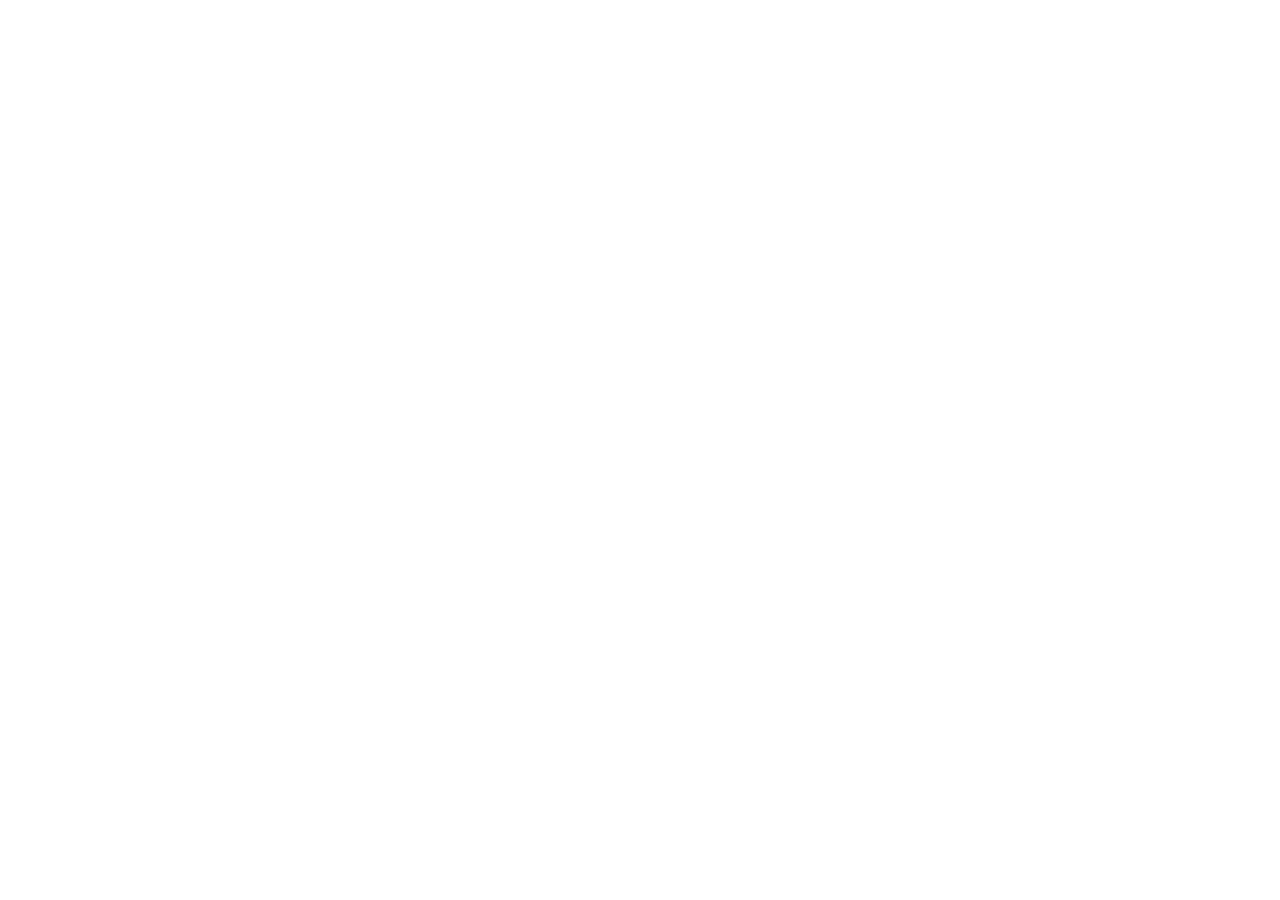
==== index.html @ 01b5e9a7 "Add functions to perform gameplay for one round" ====
<!DOCTYPE html>
<html>
<head>
  <title>Rock-Paper-Scissor</title>
  <meta charset="UTF-8"/>
</head>
<body>
  
  <script>
    function computerPlay(){
        let min = 3;
        let max = 6;
        let rando = parseInt (Math.random() * (max - min) + min);
        if (rando == 3){
            return "rock";
        } else if (rando == 4){
            return "scissor";
        } else {
            return "paper";
        };
    }

    function playRound(playerSelection, computerSelection){
        if (playerSelection == "rock" && computerSelection == "rock"){
            return "Draw";
        } else if (playerSelection == "rock" && computerSelection == "scissor"){
            return "Player wins";
        } else if (playerSelection == "rock" && computerSelection == "paper"){
            return "Computer wins";
        } else if (playerSelection == "paper" && computerSelection == "paper"){
            return "Draw";
        } else if (playerSelection == "paper" && computerSelection == "rock"){
            return "Player wins";
        } else if (playerSelection == "paper" && computerSelection == "scissor"){
            return "Computer wins";
        } else if (playerSelection == "scissor" && computerSelection == "scissor"){
            return "Draw";
        } else if (playerSelection == "scissor" && computerSelection == "paper"){
            return "Player wins";
        } else if (playerSelection == "scissor" && computerSelection == "rock"){
            return "Computer wins";
        } else {
            return "Invalid Input";
        }
    }

    const playerSelection = prompt("Enter your choice:");
    const computerSelection = computerPlay();
    console.log("Player's choice:" + playerSelection +"  " + "Computer's choice:" + computerSelection);
    console.log(playRound(playerSelection, computerSelection));


  </script>
</body>
</html>
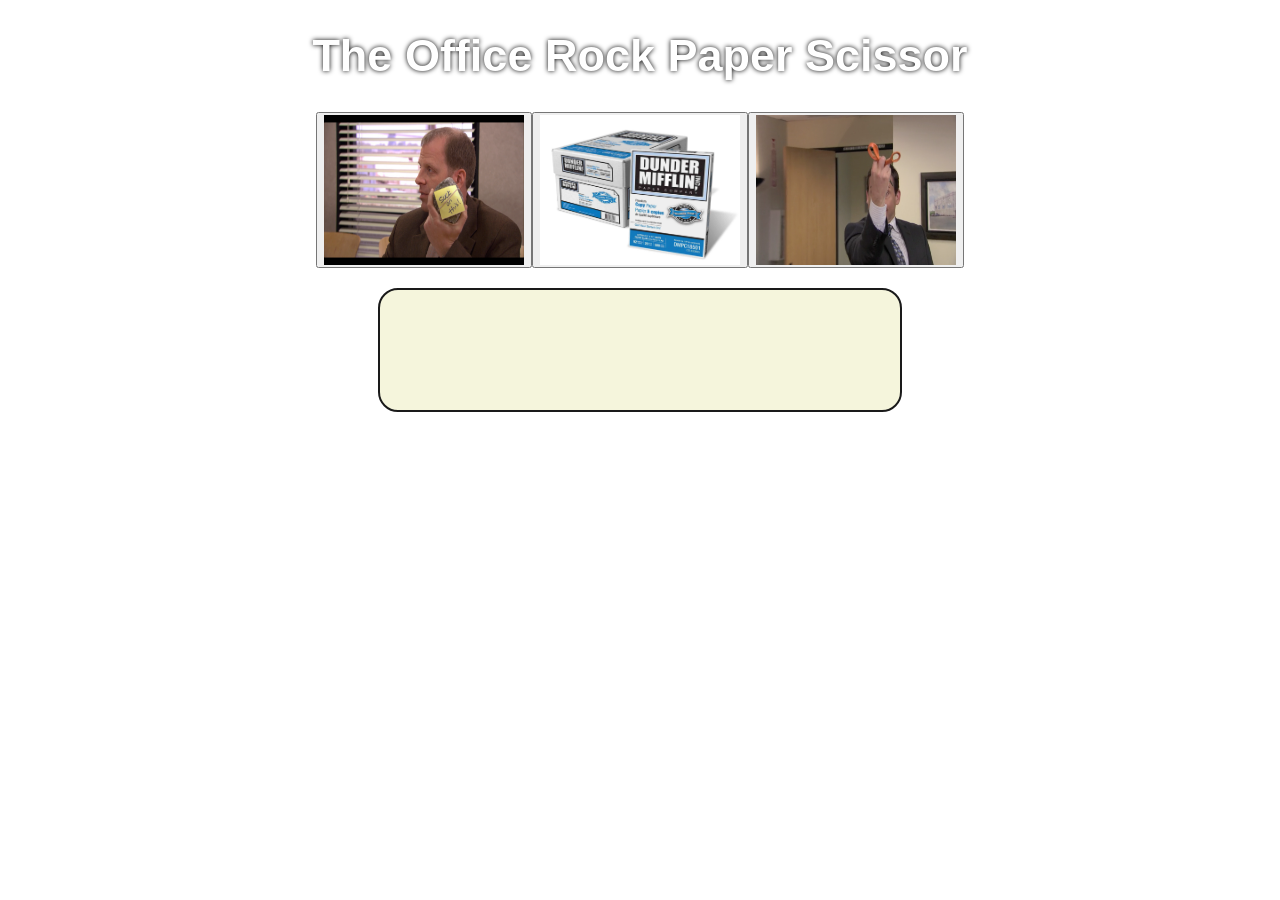
==== commit 4c63696e: "Add themed rock-paper-scissor" ====
--- a/index.html
+++ b/index.html
@@ -1,55 +1,20 @@
 <!DOCTYPE html>
-<html>
+<html lang="en">
 <head>
-  <title>Rock-Paper-Scissor</title>
-  <meta charset="UTF-8"/>
+    <meta charset="UTF-8">
+    <title>Office Rock-Paper-Scissor</title>
+    <meta charset="UTF-8"/>
+    <link rel="stylesheet" href="style.css">
 </head>
 <body>
-  
-  <script>
-    function computerPlay(){
-        let min = 3;
-        let max = 6;
-        let rando = parseInt (Math.random() * (max - min) + min);
-        if (rando == 3){
-            return "rock";
-        } else if (rando == 4){
-            return "scissor";
-        } else {
-            return "paper";
-        };
-    }
-
-    function playRound(playerSelection, computerSelection){
-        if (playerSelection == "rock" && computerSelection == "rock"){
-            return "Draw";
-        } else if (playerSelection == "rock" && computerSelection == "scissor"){
-            return "Player wins";
-        } else if (playerSelection == "rock" && computerSelection == "paper"){
-            return "Computer wins";
-        } else if (playerSelection == "paper" && computerSelection == "paper"){
-            return "Draw";
-        } else if (playerSelection == "paper" && computerSelection == "rock"){
-            return "Player wins";
-        } else if (playerSelection == "paper" && computerSelection == "scissor"){
-            return "Computer wins";
-        } else if (playerSelection == "scissor" && computerSelection == "scissor"){
-            return "Draw";
-        } else if (playerSelection == "scissor" && computerSelection == "paper"){
-            return "Player wins";
-        } else if (playerSelection == "scissor" && computerSelection == "rock"){
-            return "Computer wins";
-        } else {
-            return "Invalid Input";
-        }
-    }
-
-    const playerSelection = prompt("Enter your choice:");
-    const computerSelection = computerPlay();
-    console.log("Player's choice:" + playerSelection +"  " + "Computer's choice:" + computerSelection);
-    console.log(playRound(playerSelection, computerSelection));
-
-
-  </script>
+    <h1>The Office Rock Paper Scissor</h1>
+    <div id="allScore"></div>
+    <div class="playersChoice">
+        <button id="rock"><img src="images/rock.png"></button>
+        <button id="paper"><img src="images/paper.jpg"></button>
+        <button id="scissor"><img src="images/scissor.png"></button>
+    </div>
+    <div id="resultsText"></div>
+    <script src="rps.js"></script>
 </body>
 </html>
--- a/style.css
+++ b/style.css
@@ -0,0 +1,71 @@
+html{
+    font-size: 10px;
+    background: url(https://i.pinimg.com/originals/7c/31/05/7c31052768c5ed41602ede538fb87dcb.jpg) center;
+    background-size: 170%;
+}
+
+  
+body,html{
+    margin: 0;
+    padding: 0;
+    font-family: sans-serif;
+    text-align: center;
+}
+
+h1{
+    text-align:center;
+    text-shadow: 0 0 .5rem black;
+    color: white;
+    font-size: 4.5rem;
+}
+
+.playersChoice{
+    display: flex;
+    align-items: center;
+    justify-content: center;
+}
+
+#rock img{
+    display: block;
+    height: 150px;  
+    width: 200px;
+}
+
+#paper img{
+    display: block;
+    height: 150px;  
+    width: 200px;
+}
+
+#scissor img{
+    display: block;
+    height: 150px;  
+    width: 200px;
+}
+
+#rock:hover{
+    transform: scale(1.1, 1.1);
+}
+
+#paper:hover{
+    transform: scale(1.1, 1.1);
+}
+
+#scissor:hover{
+    transform: scale(1.1, 1.1);
+}
+
+#resultsText{
+    font-size: medium;
+    border: 2px solid #1a1a1a;
+    border-radius: 20px;
+    padding: 10px;
+    height: 100px;
+    width: 500px;
+    margin: 20px auto;
+    background-color: beige;
+}
+
+
+
+
